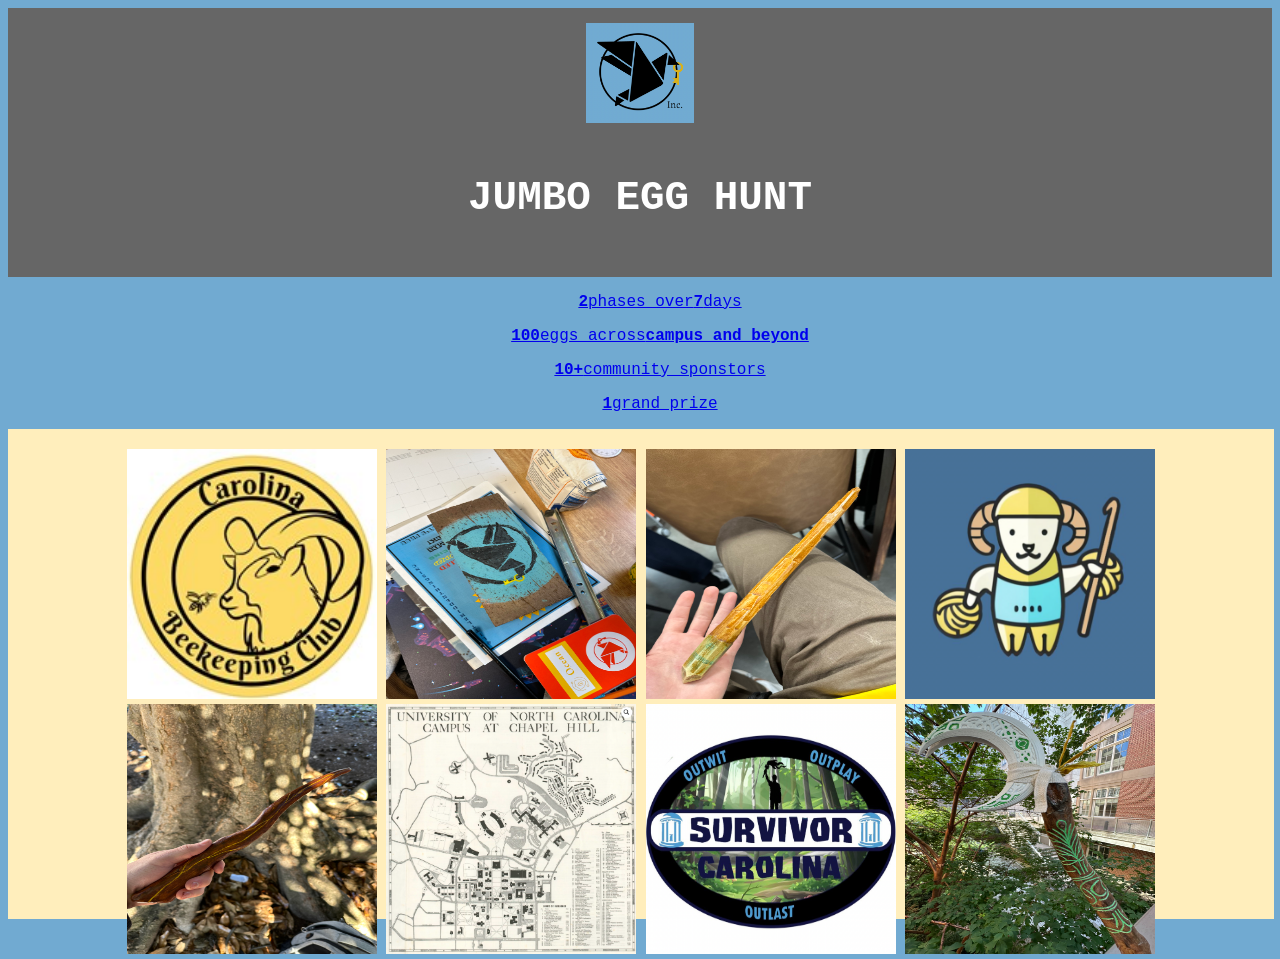
==== LHT.html @ 67391ff5 "Update LHT.html" ====
<!DOCTYPE HTML>
<html>

<head>   
    <link rel="stylesheet" type="text/css" href="styles.css">
</head>
    
<body>

    <body style="background-color:#71AAD1;">

<header>
    <img src="SimpleLHT.png" width="108" height="100"> <h3>JUMBO EGG HUNT</h3>
</header>

<section>
  <nav>
    <ul>
      <a href="#"><b>2</b>phases over<b>7</b>days</a><p></p><a href="#"><b>100</b>eggs across<b>campus and beyond</b></a><p></p><a href="#"><b>10+</b>community sponstors</a><p></p><a href="#"><b>1</b>grand prize</a>
    </ul>
  </nav>

<article>
    <img src="Bee.jpg" width="250" height="250">
    <img src="Brick.jpeg" width="250" height="250">
    <img src="Wand2.jpeg" width="250" height="250">
    <img src="Chrochet.png" width="250" height="250">
    <img src="Wand1.jpeg" width="250" height="250">
    <img src="UNCMap.png" width="250" height="250">
    <img src="Survivor.png" width="250" height="250">
    <img src="Staff.jpeg" width="250" height="250">
</article>
</section>
        
</body>
    

    
</html>
---- styles.css ----
header {
  background-color: #666;
  padding: 15px;
  text-align: center;
  font-size: 35px;
  color: white;
}
  
article {
  float: center;
  padding: 20px;
  width: 97%;
  background-color: #FFEEBC;
  height: 450px;
}

body{
    text-align: center;
    font-family: 'Courier New', monospace;
}
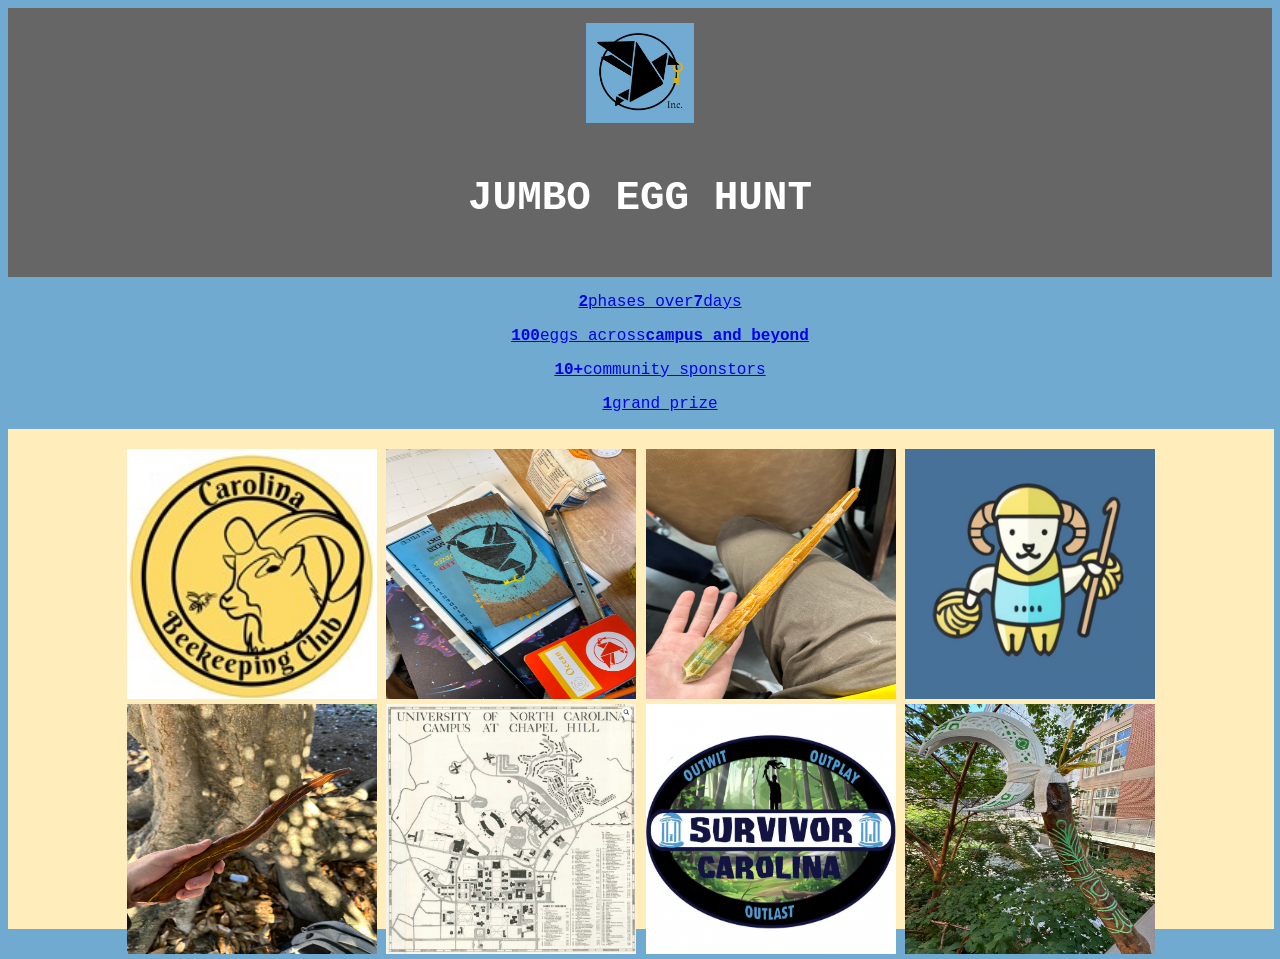
==== commit 731e54a5: "Update LHT.html" ====
--- a/LHT.html
+++ b/LHT.html
@@ -16,7 +16,7 @@
 <section>
   <nav>
     <ul>
-      <a href="#"><b>2</b>phases over<b>7</b>days</a><p></p><a href="#"><b>100</b>eggs across<b>campus and beyond</b></a><p></p><a href="#"><b>10+</b>community sponstors</a><p></p><a href="#"><b>1</b>grand prize</a>
+      <a href="#"><b>2</b>phases over<b>7</b>days</a><p>     </p><a href="#"><b>100</b>eggs across<b>campus and beyond</b></a><p>     </p><a href="#"><b>10+</b>community sponstors</a><p>     </p><a href="#"><b>1</b>grand prize</a>
     </ul>
   </nav>
 
--- a/styles.css
+++ b/styles.css
@@ -11,7 +11,7 @@
   padding: 20px;
   width: 97%;
   background-color: #FFEEBC;
-  height: 450px;
+  height: 460px;
 }
 
 body{
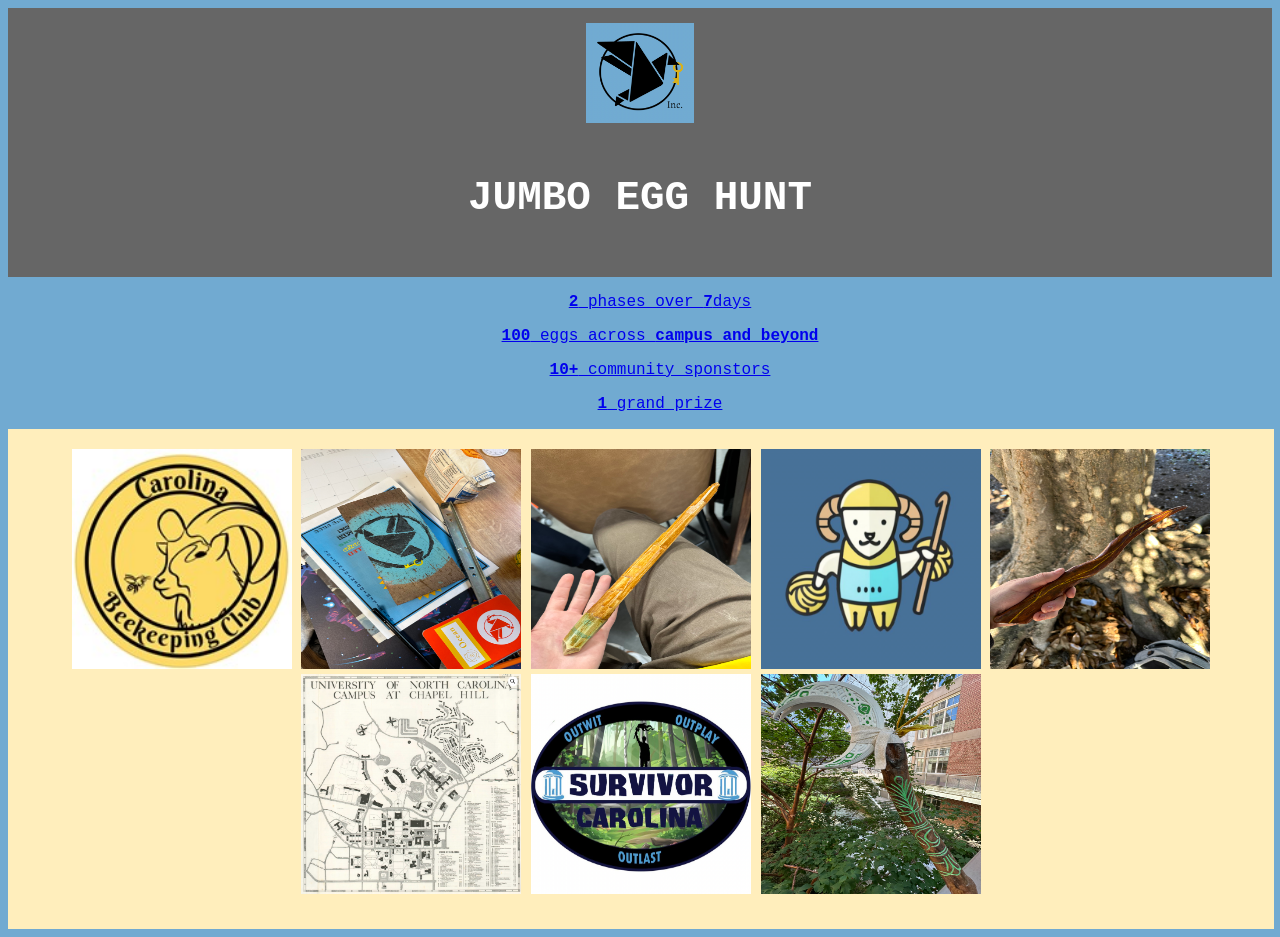
==== commit 3bfb430b: "Update LHT.html" ====
--- a/LHT.html
+++ b/LHT.html
@@ -16,19 +16,19 @@
 <section>
   <nav>
     <ul>
-      <a href="#"><b>2</b>phases over<b>7</b>days</a><p>     </p><a href="#"><b>100</b>eggs across<b>campus and beyond</b></a><p>     </p><a href="#"><b>10+</b>community sponstors</a><p>     </p><a href="#"><b>1</b>grand prize</a>
+      <a href="#"><b>2</b> phases over <b>7</b>days</a><p>     </p><a href="#"><b>100</b> eggs across <b> campus and beyond </b></a><p>     </p><a href="#"><b>10+</b> community sponstors </a><p>     </p><a href="#"><b>1</b> grand prize </a>
     </ul>
   </nav>
 
 <article>
-    <img src="Bee.jpg" width="250" height="250">
-    <img src="Brick.jpeg" width="250" height="250">
-    <img src="Wand2.jpeg" width="250" height="250">
-    <img src="Chrochet.png" width="250" height="250">
-    <img src="Wand1.jpeg" width="250" height="250">
-    <img src="UNCMap.png" width="250" height="250">
-    <img src="Survivor.png" width="250" height="250">
-    <img src="Staff.jpeg" width="250" height="250">
+    <img src="Bee.jpg" width="220" height="220">
+    <img src="Brick.jpeg" width="220" height="220">
+    <img src="Wand2.jpeg" width="220" height="220">
+    <img src="Chrochet.png" width="220" height="220">
+    <img src="Wand1.jpeg" width="220" height="220">
+    <img src="UNCMap.png" width="220" height="220">
+    <img src="Survivor.png" width="220" height="220">
+    <img src="Staff.jpeg" width="220" height="220">
 </article>
 </section>
         
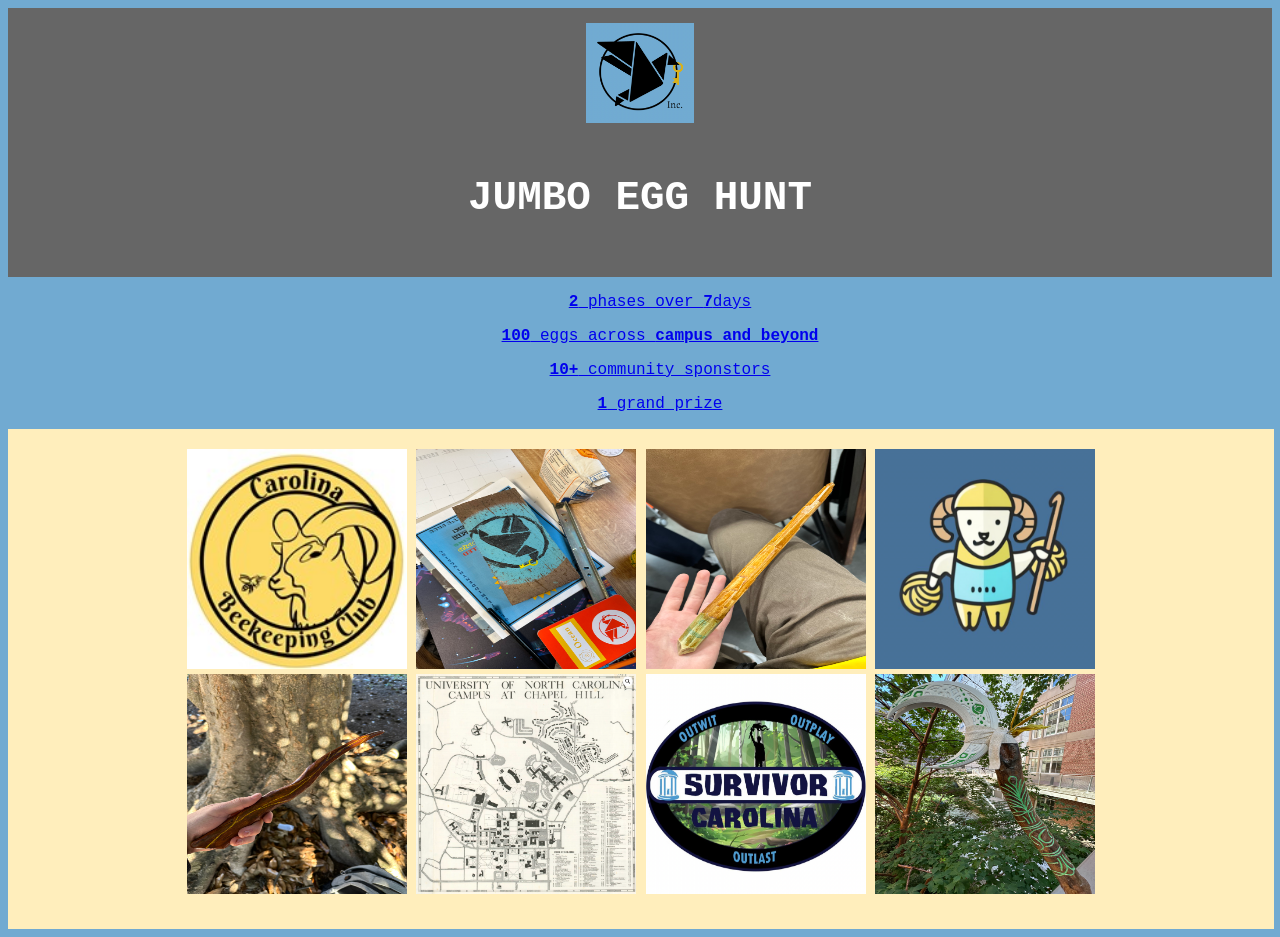
==== commit 1ca26ed0: "Update LHT.html" ====
--- a/LHT.html
+++ b/LHT.html
@@ -24,7 +24,7 @@
     <img src="Bee.jpg" width="220" height="220">
     <img src="Brick.jpeg" width="220" height="220">
     <img src="Wand2.jpeg" width="220" height="220">
-    <img src="Chrochet.png" width="220" height="220">
+    <img src="Chrochet.png" width="220" height="220"><br>
     <img src="Wand1.jpeg" width="220" height="220">
     <img src="UNCMap.png" width="220" height="220">
     <img src="Survivor.png" width="220" height="220">
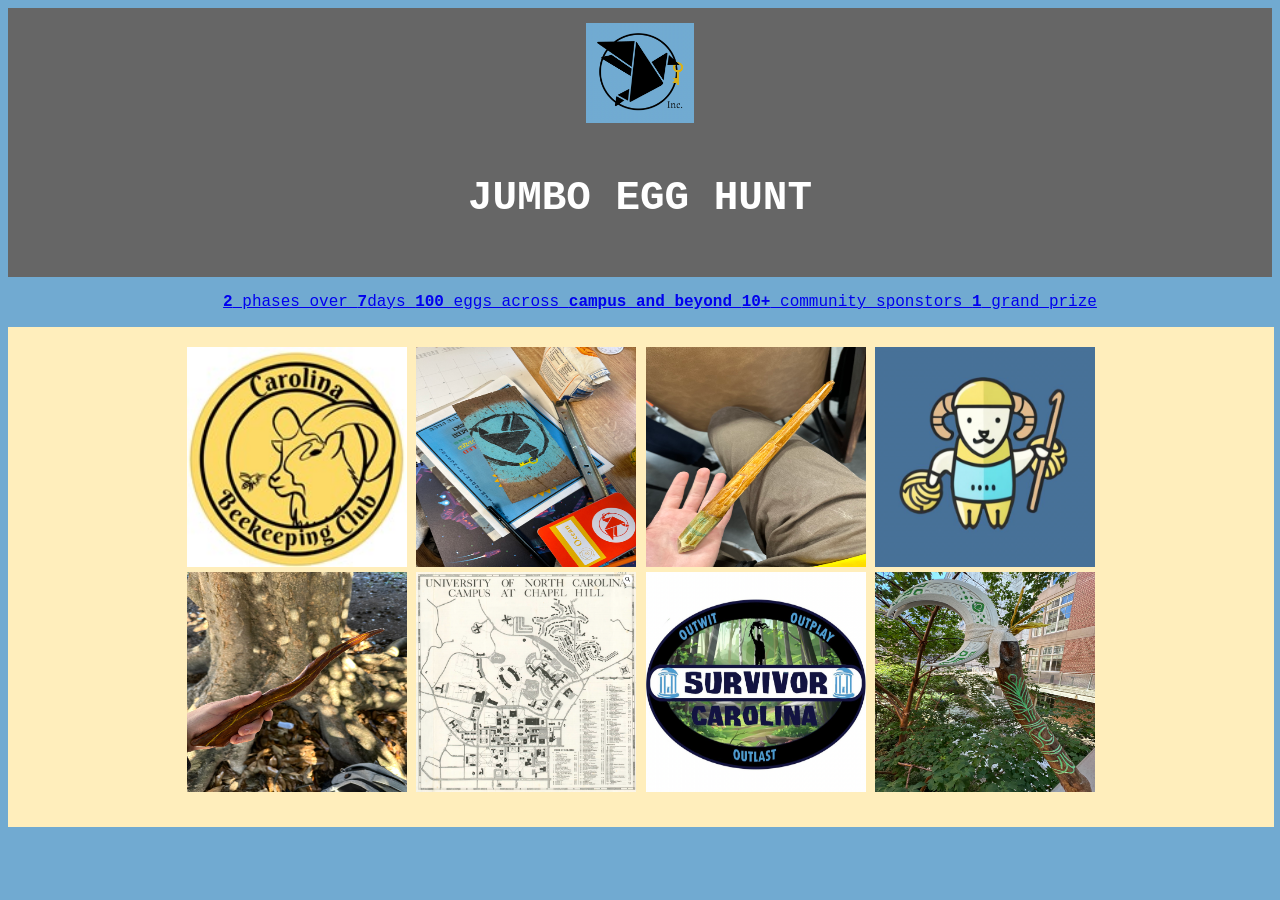
==== commit 720c82ee: "Update LHT.html" ====
--- a/LHT.html
+++ b/LHT.html
@@ -16,7 +16,7 @@
 <section>
   <nav>
     <ul>
-      <a href="#"><b>2</b> phases over <b>7</b>days</a><p>     </p><a href="#"><b>100</b> eggs across <b> campus and beyond </b></a><p>     </p><a href="#"><b>10+</b> community sponstors </a><p>     </p><a href="#"><b>1</b> grand prize </a>
+      <a href="#"><b>2</b> phases over <b>7</b>days          </a><a href="#"><b>100</b> eggs across <b> campus and beyond          </b></a><a href="#"><b>10+</b> community sponstors          </a><a href="#"><b>1</b> grand prize          </a>
     </ul>
   </nav>
 
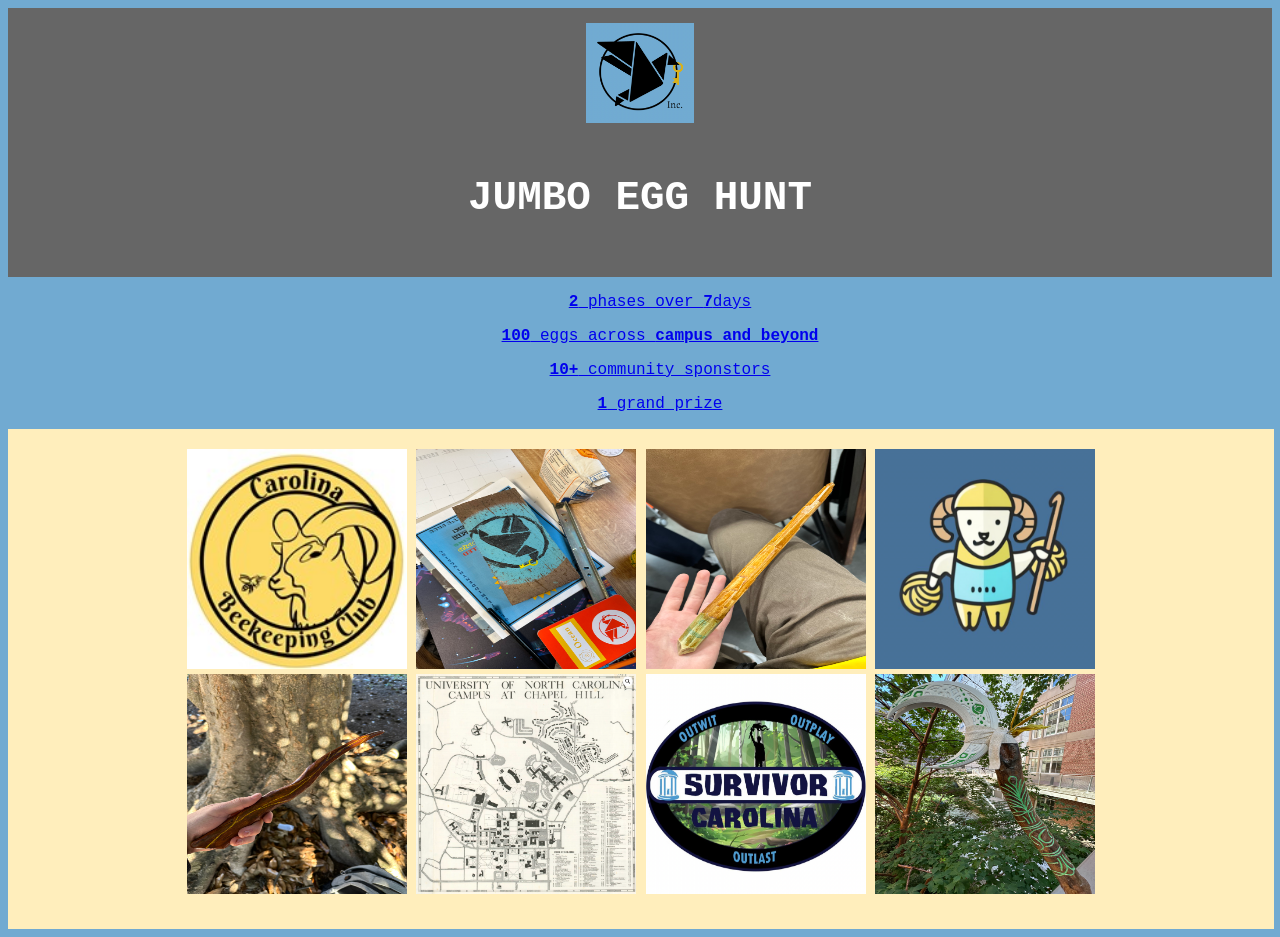
==== commit afc92b70: "Update LHT.html" ====
--- a/LHT.html
+++ b/LHT.html
@@ -16,7 +16,7 @@
 <section>
   <nav>
     <ul>
-      <a href="#"><b>2</b> phases over <b>7</b>days          </a><a href="#"><b>100</b> eggs across <b> campus and beyond          </b></a><a href="#"><b>10+</b> community sponstors          </a><a href="#"><b>1</b> grand prize          </a>
+      <a href="#"><b>2</b> phases over <b>7</b>days<p></p></a><a href="#"><b>100</b> eggs across <b> campus and beyond </b><p></p></a><a href="#"><b>10+</b> community sponstors<p></p></a><a href="#"><b>1</b> grand prize</a>
     </ul>
   </nav>
 
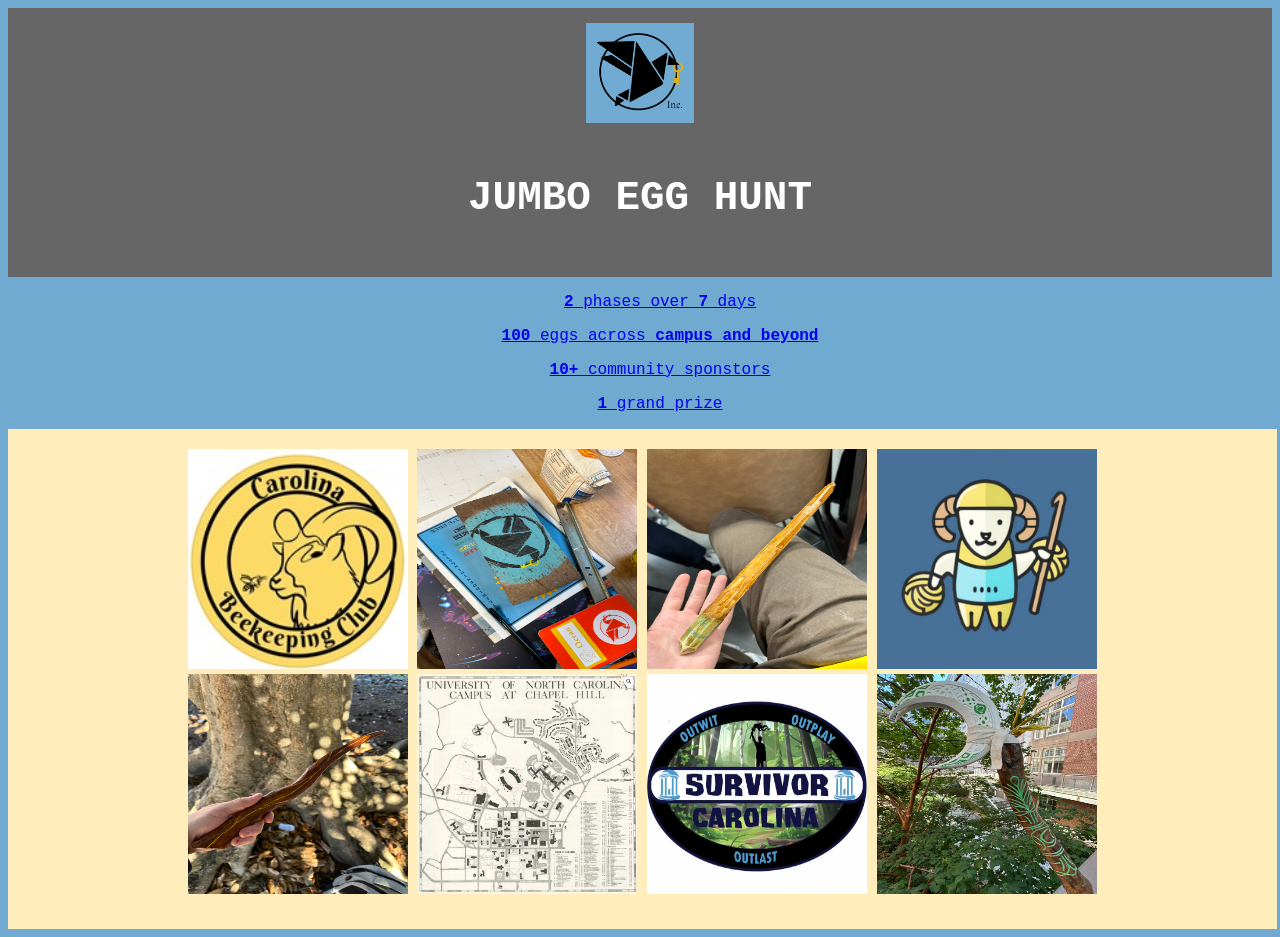
==== commit 4685f5f7: "Update LHT.html" ====
--- a/LHT.html
+++ b/LHT.html
@@ -16,7 +16,7 @@
 <section>
   <nav>
     <ul>
-      <a href="#"><b>2</b> phases over <b>7</b>days<p></p></a><a href="#"><b>100</b> eggs across <b> campus and beyond </b><p></p></a><a href="#"><b>10+</b> community sponstors<p></p></a><a href="#"><b>1</b> grand prize</a>
+      <a href="#"><b>2</b> phases over <b>7</b> days<p></p></a><a href="#"><b>100</b> eggs across <b> campus and beyond </b><p></p></a><a href="#"><b>10+</b> community sponstors<p></p></a><a href="#"><b>1</b> grand prize</a>
     </ul>
   </nav>
 
--- a/styles.css
+++ b/styles.css
@@ -9,7 +9,7 @@
 article {
   float: center;
   padding: 20px;
-  width: 97%;
+  width: 97.2%;
   background-color: #FFEEBC;
   height: 460px;
 }
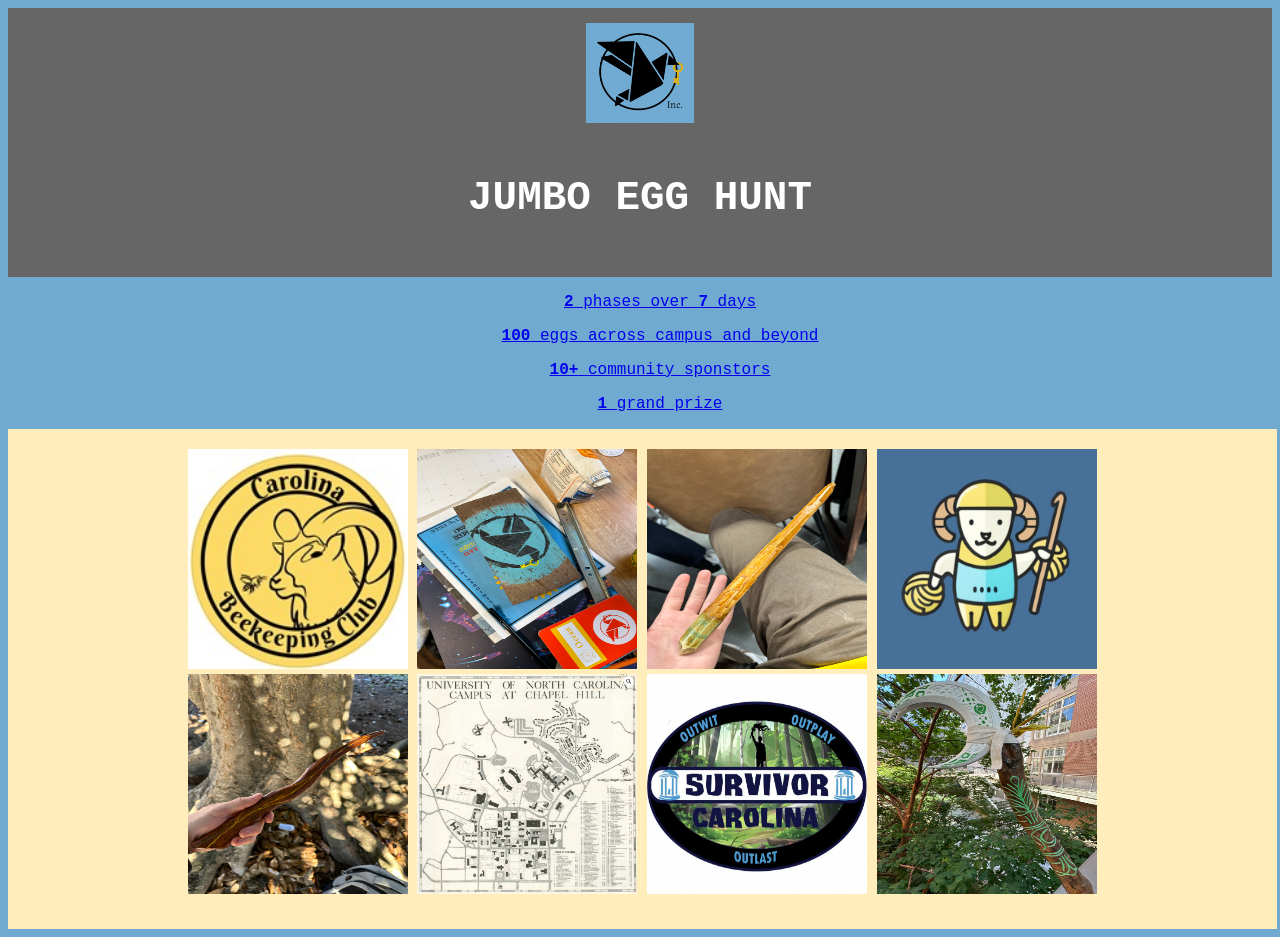
==== commit 4f9b96a5: "Update LHT.html" ====
--- a/LHT.html
+++ b/LHT.html
@@ -16,7 +16,7 @@
 <section>
   <nav>
     <ul>
-      <a href="#"><b>2</b> phases over <b>7</b> days<p></p></a><a href="#"><b>100</b> eggs across <b> campus and beyond </b><p></p></a><a href="#"><b>10+</b> community sponstors<p></p></a><a href="#"><b>1</b> grand prize</a>
+      <a href="#"><b>2</b> phases over <b>7</b> days<p></p></a><a href="#"><b>100</b> eggs across campus and beyond <p></p></a><a href="#"><b>10+</b> community sponstors<p></p></a><a href="#"><b>1</b> grand prize</a>
     </ul>
   </nav>
 
